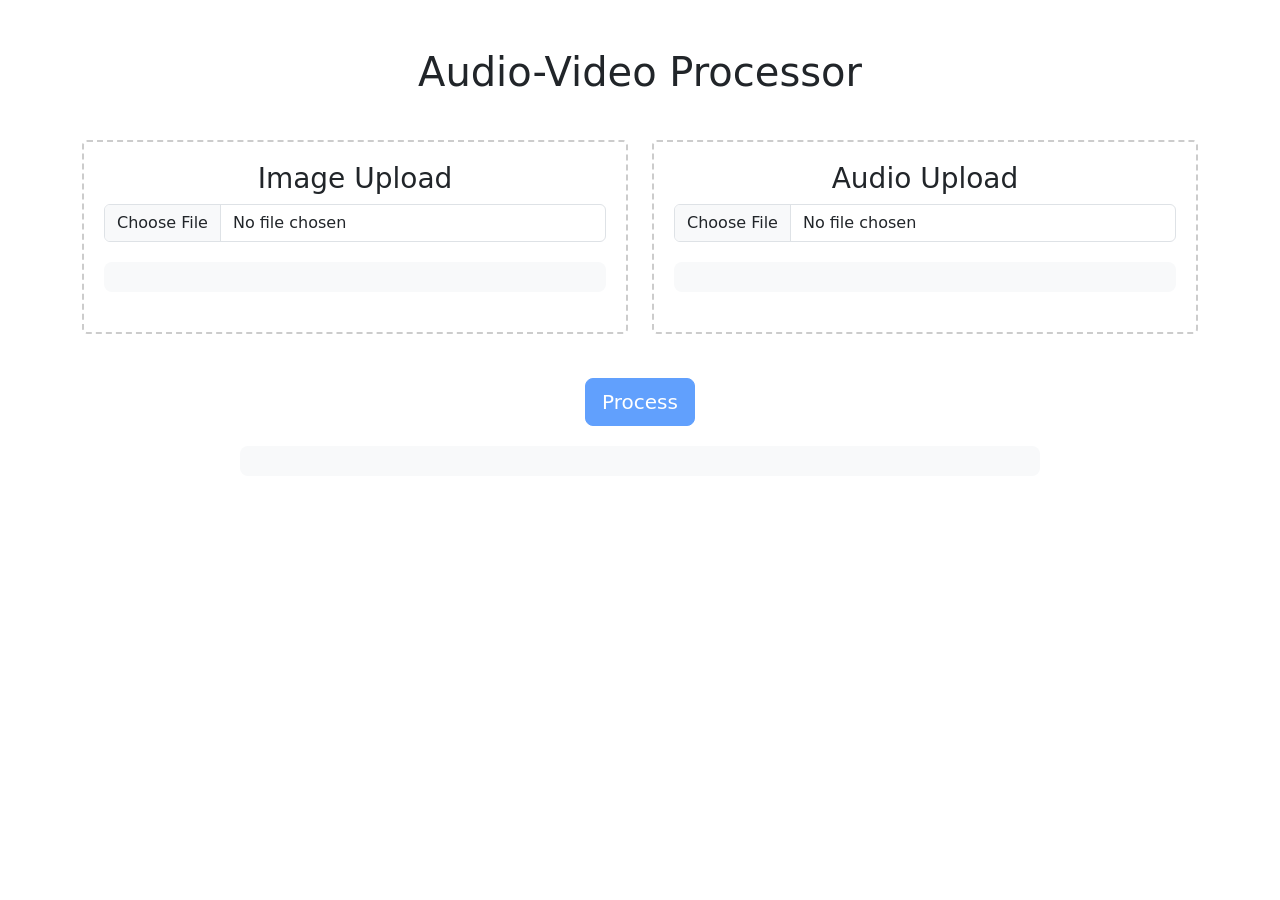
==== static/index.html @ 08e6ae1e "WIP: implement realtime streaming avatar talking" ====
<!-- static/index.html -->
<!DOCTYPE html>
<html lang="en">
  <head>
    <meta charset="UTF-8" />
    <meta name="viewport" content="width=device-width, initial-scale=1.0" />
    <title>Audio-Video Processor</title>
    <link
      href="https://cdn.jsdelivr.net/npm/bootstrap@5.1.3/dist/css/bootstrap.min.css"
      rel="stylesheet"
    />
    <style>
      .preview-container {
        max-width: 500px;
        margin: 20px auto;
      }
      #videoPreview {
        width: 100%;
        margin-top: 20px;
      }
      .upload-section {
        border: 2px dashed #ccc;
        padding: 20px;
        text-align: center;
        margin: 20px 0;
        border-radius: 5px;
      }
      .progress {
        display: none;
        margin: 20px 0;
      }
      #videoPreview {
        background-color: #000;
        aspect-ratio: 16/9;
        max-width: 100%;
        margin: 20px auto;
      }
      .preview-container {
        max-width: 800px;
        margin: 20px auto;
        background-color: #f8f9fa;
        padding: 15px;
        border-radius: 8px;
      }
    </style>
  </head>
  <body>
    <div class="container mt-5">
      <h1 class="text-center mb-4">Audio-Video Processor</h1>

      <div class="row">
        <div class="col-md-6">
          <div class="upload-section">
            <h3>Image Upload</h3>
            <input
              type="file"
              id="imageInput"
              accept="image/*"
              class="form-control"
            />
            <div id="imagePreview" class="preview-container"></div>
          </div>
        </div>

        <div class="col-md-6">
          <div class="upload-section">
            <h3>Audio Upload</h3>
            <input
              type="file"
              id="audioInput"
              accept="audio/*"
              class="form-control"
            />
            <div id="audioPreview" class="preview-container">
              <audio
                id="audioPlayer"
                controls
                style="display: none; width: 100%"
              ></audio>
            </div>
          </div>
        </div>
      </div>

      <div class="text-center mt-4">
        <button id="processButton" class="btn btn-primary btn-lg" disabled>
          Process
        </button>
      </div>

      <div class="progress">
        <div
          class="progress-bar progress-bar-striped progress-bar-animated"
          role="progressbar"
          aria-valuenow="0"
          aria-valuemin="0"
          aria-valuemax="100"
          style="width: 0%"
        ></div>
      </div>

      <div class="preview-container">
        <video
          id="videoPreview"
          controls
          autoplay
          style="display: none; width: 100%; background: #000"
          playsinline
        ></video>
      </div>
    </div>

    <script src="https://cdn.jsdelivr.net/npm/bootstrap@5.1.3/dist/js/bootstrap.bundle.min.js"></script>
    <script src="/static/script.js"></script>
  </body>
</html>
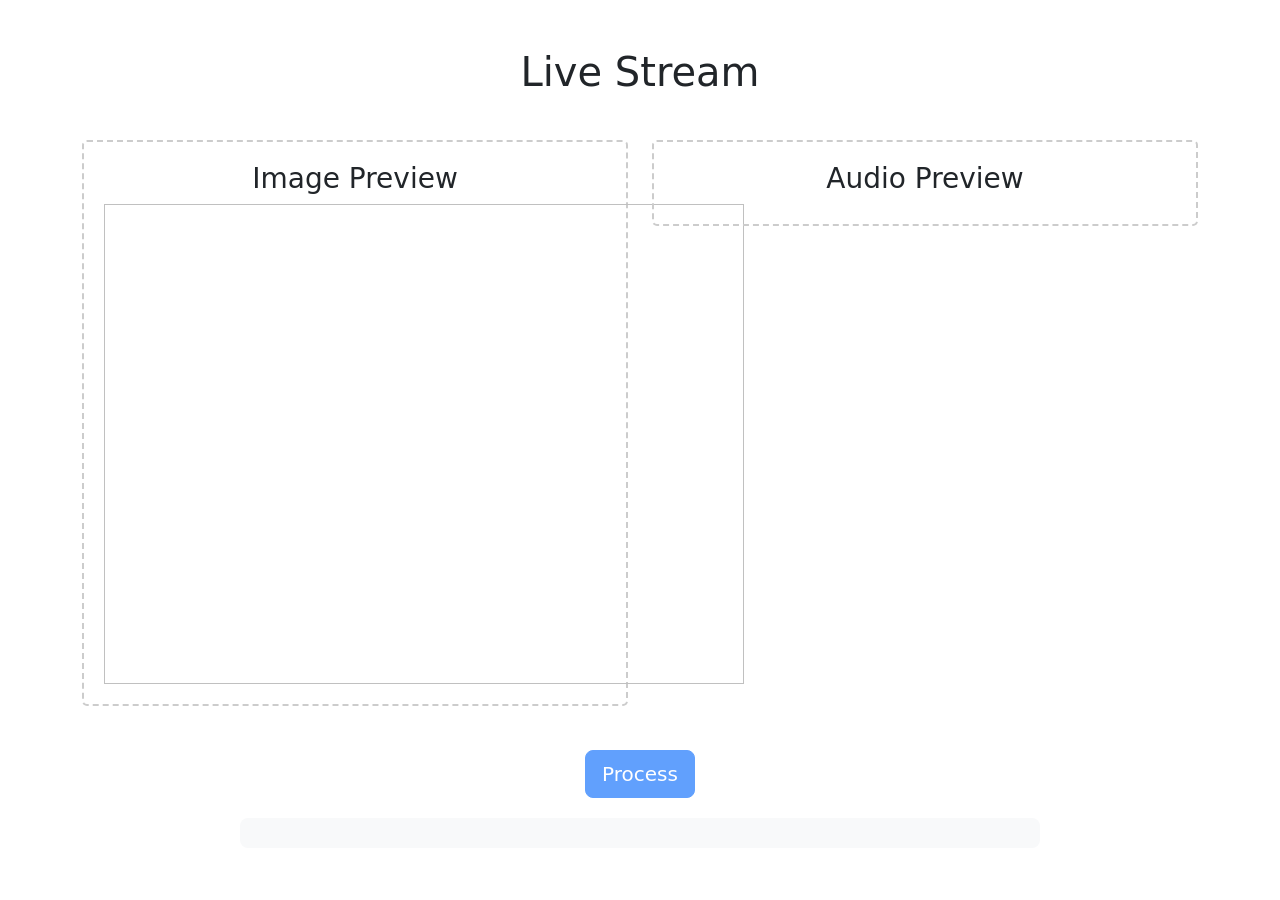
==== commit d95a466f: "WIP: merge frame and audio in writer_queue" ====
--- a/static/index.html
+++ b/static/index.html
@@ -4,7 +4,7 @@
   <head>
     <meta charset="UTF-8" />
     <meta name="viewport" content="width=device-width, initial-scale=1.0" />
-    <title>Audio-Video Processor</title>
+    <title>Live Stream</title>
     <link
       href="https://cdn.jsdelivr.net/npm/bootstrap@5.1.3/dist/css/bootstrap.min.css"
       rel="stylesheet"
@@ -46,38 +46,20 @@
   </head>
   <body>
     <div class="container mt-5">
-      <h1 class="text-center mb-4">Audio-Video Processor</h1>
+      <h1 class="text-center mb-4">Live Stream</h1>
 
       <div class="row">
         <div class="col-md-6">
           <div class="upload-section">
-            <h3>Image Upload</h3>
-            <input
-              type="file"
-              id="imageInput"
-              accept="image/*"
-              class="form-control"
-            />
-            <div id="imagePreview" class="preview-container"></div>
+            <h3>Image Preview</h3>
+            <img id="videoFrame" style="width: 640px; height: 480px" />
           </div>
         </div>
 
         <div class="col-md-6">
           <div class="upload-section">
-            <h3>Audio Upload</h3>
-            <input
-              type="file"
-              id="audioInput"
-              accept="audio/*"
-              class="form-control"
-            />
-            <div id="audioPreview" class="preview-container">
-              <audio
-                id="audioPlayer"
-                controls
-                style="display: none; width: 100%"
-              ></audio>
-            </div>
+            <h3>Audio Preview</h3>
+            <audio id="audioPlayer" autoplay></audio>
           </div>
         </div>
       </div>
@@ -111,6 +93,36 @@
     </div>
 
     <script src="https://cdn.jsdelivr.net/npm/bootstrap@5.1.3/dist/js/bootstrap.bundle.min.js"></script>
-    <script src="/static/script.js"></script>
+    <script>
+      const videoFrame = document.getElementById("videoFrame");
+      const audioPlayer = document.getElementById("audioPlayer");
+      const audioContext = new (window.AudioContext ||
+        window.webkitAudioContext)();
+
+      const evtSource = new EventSource("/stream");
+
+      evtSource.onmessage = async function (event) {
+        const data = JSON.parse(event.data);
+
+        // Update video frame
+        videoFrame.src = `data:image/jpeg;base64,${data.frame}`;
+
+        // Play audio
+        const audioBuffer = base64ToArrayBuffer(data.audio);
+        const audioSource = audioContext.createBufferSource();
+        audioSource.buffer = await audioContext.decodeAudioData(audioBuffer);
+        audioSource.connect(audioContext.destination);
+        audioSource.start();
+      };
+
+      function base64ToArrayBuffer(base64) {
+        const binaryString = window.atob(base64);
+        const bytes = new Uint8Array(binaryString.length);
+        for (let i = 0; i < binaryString.length; i++) {
+          bytes[i] = binaryString.charCodeAt(i);
+        }
+        return bytes.buffer;
+      }
+    </script>
   </body>
 </html>
